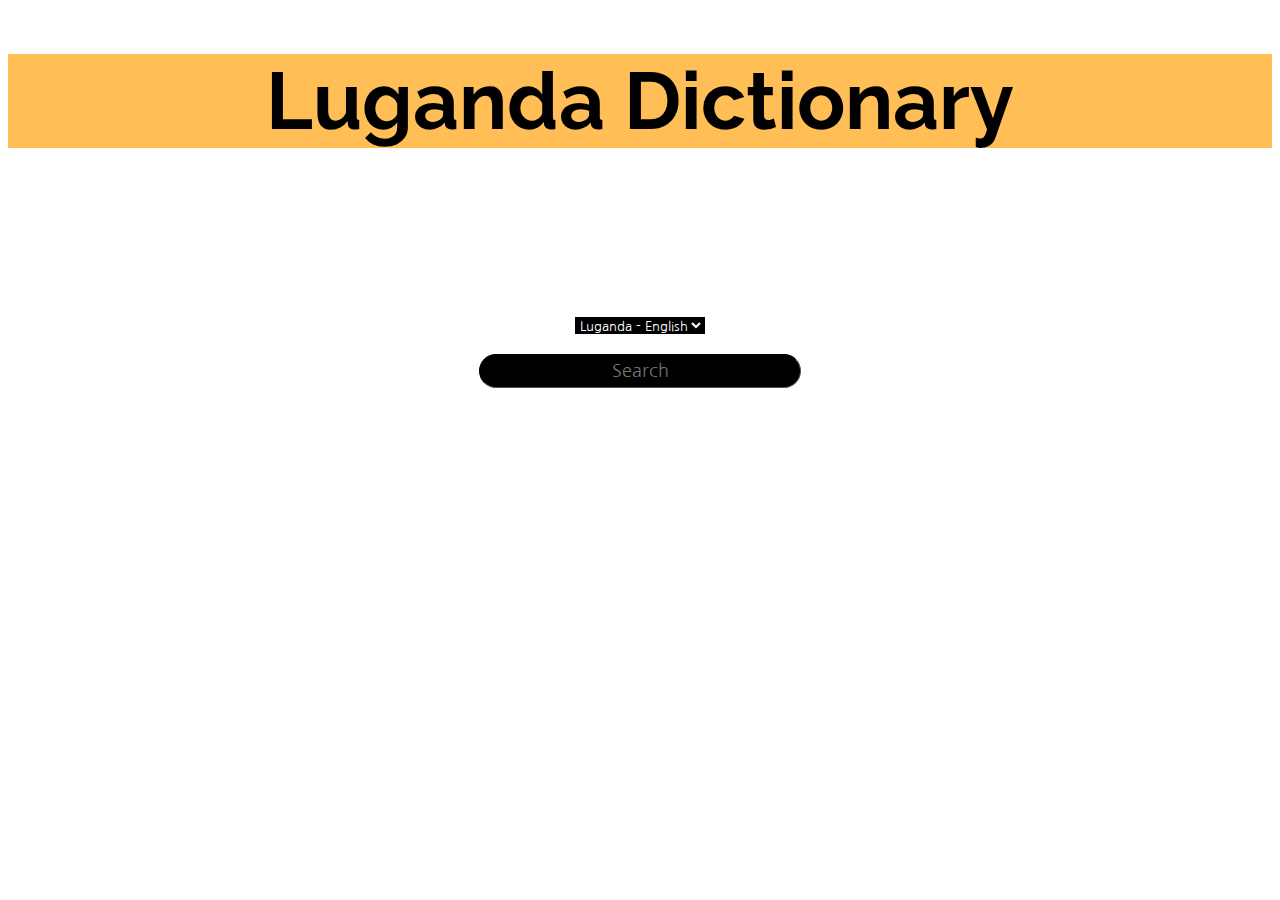
==== Dictionary WebApp/dictionary.html @ 0cf3a1f0 "first" ====
<!DOCTYPE HTML>
<html>
	<head>
		<meta charset="utf-8">
		<title>Mini Dictionary</title>
   		 <meta name="viewport" content="width=device-width, initial-scale=1">
   		 <link rel="stylesheet" type="text/css" media="screen" href="dictionary.css">
   		 <link href="https://fonts.googleapis.com/css?family=Nanum+Gothic" rel="stylesheet">
   		 <link href="https://fonts.googleapis.com/css?family=Libre+Franklin" rel="stylesheet">
   		 <link href="https://fonts.googleapis.com/css?family=Raleway" rel="stylesheet">

	</head>
	<body>
		<div class = "title">
			<h1>Luganda Dictionary</h1>
		</div>

		<div class = "insert_word">
		<select>
			<option>Luganda - English</option>
			<option>English - Luganda</option>
		</select>
		<input type="text" placeholder="Search">
		</div>
	</body>


</html>
---- Dictionary WebApp/dictionary.css ----
body{
/*background-color: #FF8832;*/
}

.title{
	display: block;
	position: sticky;
	text-align: center;
	height: 120%;
	font-family: 'Raleway', sans-serif;
	background-color: #FFBE56;
	margin: 0;
    height: 100%;
}

h1{
	font-size: 80px;
}

input{
	display: block;
	height: 30px;
	position: relative;
	width: 25%;
	border-width: 1px;
	text-align: center;
	margin: 0 auto;
	border-width: 1px;
	border-radius: 25px;
	font-family: 'Nanum Gothic', sans-serif;
	background-color: black;
	border-color: black;
	color: white;

	font-size: 18px;
}

select{
	display: block;
	position: relative;
	top: -20px; 
	text-align: center;
	margin: 0 auto;
	border-width: 1px;
	font-family: 'Nanum Gothic', sans-serif;
	background-color: black;
	border-color: black;
	color: white;

}

.insert_word{
	background-color: 
	margin: 0 auto;
	margin-top: 15%;

}
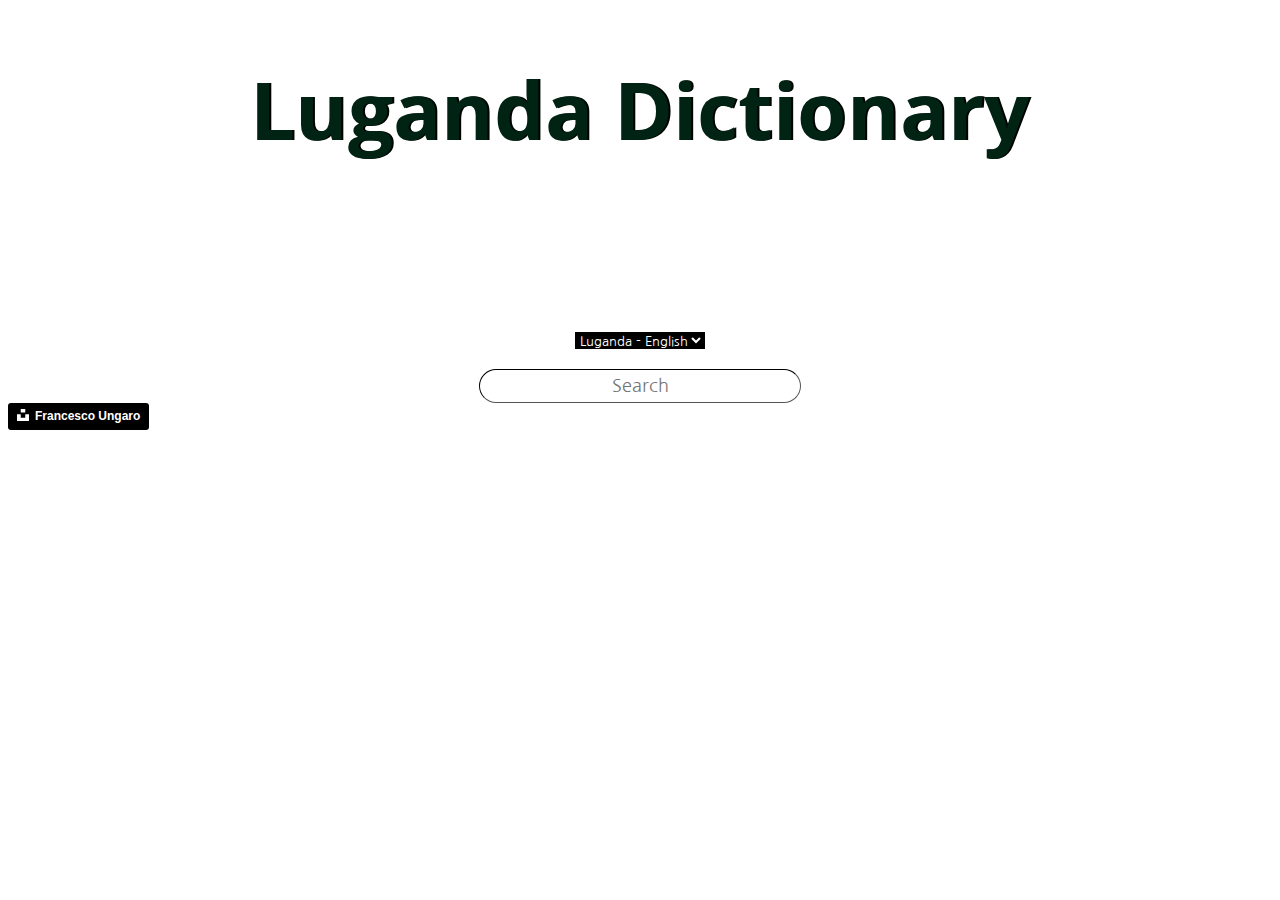
==== commit 4ad4ad97: "added CSS" ====
--- a/Dictionary WebApp/dictionary.html
+++ b/Dictionary WebApp/dictionary.html
@@ -2,12 +2,13 @@
 <html>
 	<head>
 		<meta charset="utf-8">
-		<title>Mini Dictionary</title>
+		<title>Mini Luganda Dictionary</title>
    		 <meta name="viewport" content="width=device-width, initial-scale=1">
    		 <link rel="stylesheet" type="text/css" media="screen" href="dictionary.css">
    		 <link href="https://fonts.googleapis.com/css?family=Nanum+Gothic" rel="stylesheet">
    		 <link href="https://fonts.googleapis.com/css?family=Libre+Franklin" rel="stylesheet">
-   		 <link href="https://fonts.googleapis.com/css?family=Raleway" rel="stylesheet">
+			<link href="https://fonts.googleapis.com/css?family=Raleway" rel="stylesheet">
+			<link href="https://fonts.googleapis.com/css?family=Open+Sans+Condensed:300" rel="stylesheet">
 
 	</head>
 	<body>
@@ -23,6 +24,9 @@
 		<input type="text" placeholder="Search">
 		</div>
 	</body>
+	<footer>
+		<a style="background-color:black;color:white;text-decoration:none;padding:4px 6px;font-family:-apple-system, BlinkMacSystemFont, &quot;San Francisco&quot;, &quot;Helvetica Neue&quot;, Helvetica, Ubuntu, Roboto, Noto, &quot;Segoe UI&quot;, Arial, sans-serif;font-size:12px;font-weight:bold;line-height:1.2;display:inline-block;border-radius:3px" href="https://unsplash.com/@francesco_ungaro?utm_medium=referral&amp;utm_campaign=photographer-credit&amp;utm_content=creditBadge" target="_blank" rel="noopener noreferrer" title="Download free do whatever you want high-resolution photos from Francesco Ungaro"><span style="display:inline-block;padding:2px 3px"><svg xmlns="http://www.w3.org/2000/svg" style="height:12px;width:auto;position:relative;vertical-align:middle;top:-2px;fill:white" viewBox="0 0 32 32"><title>unsplash-logo</title><path d="M10 9V0h12v9H10zm12 5h10v18H0V14h10v9h12v-9z"></path></svg></span><span style="display:inline-block;padding:2px 3px">Francesco Ungaro</span></a>
+	</footer>
 
 
 </html>
--- a/Dictionary WebApp/dictionary.css
+++ b/Dictionary WebApp/dictionary.css
@@ -1,15 +1,19 @@
 
 body{
-/*background-color: #FF8832;*/
+	background-image: url("francesco-ungaro-737224-unsplash.jpg");
+	background-size: 100% 100%;
+    background-attachment: fixed;
 }
 
 .title{
+	color: rgb(1, 35, 20);
+	text-shadow: 2px 0px black;
 	display: block;
 	position: sticky;
 	text-align: center;
 	height: 120%;
-	font-family: 'Raleway', sans-serif;
-	background-color: #FFBE56;
+	/* font-family: 'Raleway', sans-serif; */
+	font-family: 'Open Sans Condensed', sans-serif;
 	margin: 0;
     height: 100%;
 }
@@ -29,9 +33,9 @@
 	border-width: 1px;
 	border-radius: 25px;
 	font-family: 'Nanum Gothic', sans-serif;
-	background-color: black;
+	background-color: white;
 	border-color: black;
-	color: white;
+	color: black;
 
 	font-size: 18px;
 }
@@ -51,7 +55,6 @@
 }
 
 .insert_word{
-	background-color: 
 	margin: 0 auto;
 	margin-top: 15%;
 
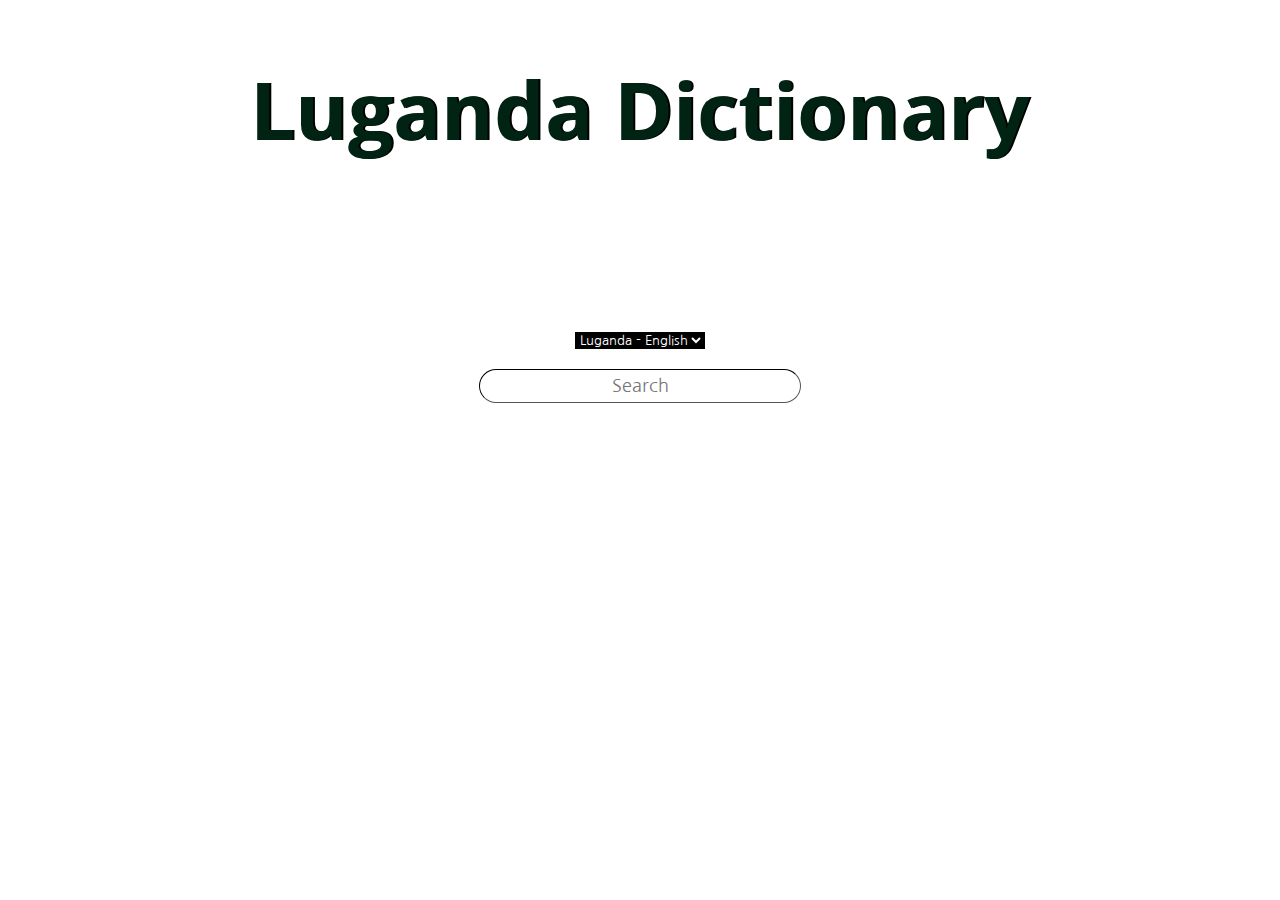
==== commit 8002627d: "added js file" ====
--- a/Dictionary WebApp/dictionary.html
+++ b/Dictionary WebApp/dictionary.html
@@ -7,8 +7,9 @@
    		 <link rel="stylesheet" type="text/css" media="screen" href="dictionary.css">
    		 <link href="https://fonts.googleapis.com/css?family=Nanum+Gothic" rel="stylesheet">
    		 <link href="https://fonts.googleapis.com/css?family=Libre+Franklin" rel="stylesheet">
-			<link href="https://fonts.googleapis.com/css?family=Raleway" rel="stylesheet">
-			<link href="https://fonts.googleapis.com/css?family=Open+Sans+Condensed:300" rel="stylesheet">
+		<link href="https://fonts.googleapis.com/css?family=Raleway" rel="stylesheet">
+		<link href="https://fonts.googleapis.com/css?family=Open+Sans+Condensed:300" rel="stylesheet">
+		<script src="main.js"></script>
 
 	</head>
 	<body>
@@ -21,12 +22,12 @@
 			<option>Luganda - English</option>
 			<option>English - Luganda</option>
 		</select>
-		<input type="text" placeholder="Search">
+		<input id="input_field" type="text" placeholder="Search">
 		</div>
 	</body>
-	<footer>
+	<!-- <footer>
 		<a style="background-color:black;color:white;text-decoration:none;padding:4px 6px;font-family:-apple-system, BlinkMacSystemFont, &quot;San Francisco&quot;, &quot;Helvetica Neue&quot;, Helvetica, Ubuntu, Roboto, Noto, &quot;Segoe UI&quot;, Arial, sans-serif;font-size:12px;font-weight:bold;line-height:1.2;display:inline-block;border-radius:3px" href="https://unsplash.com/@francesco_ungaro?utm_medium=referral&amp;utm_campaign=photographer-credit&amp;utm_content=creditBadge" target="_blank" rel="noopener noreferrer" title="Download free do whatever you want high-resolution photos from Francesco Ungaro"><span style="display:inline-block;padding:2px 3px"><svg xmlns="http://www.w3.org/2000/svg" style="height:12px;width:auto;position:relative;vertical-align:middle;top:-2px;fill:white" viewBox="0 0 32 32"><title>unsplash-logo</title><path d="M10 9V0h12v9H10zm12 5h10v18H0V14h10v9h12v-9z"></path></svg></span><span style="display:inline-block;padding:2px 3px">Francesco Ungaro</span></a>
-	</footer>
+	</footer> -->
 
 
 </html>
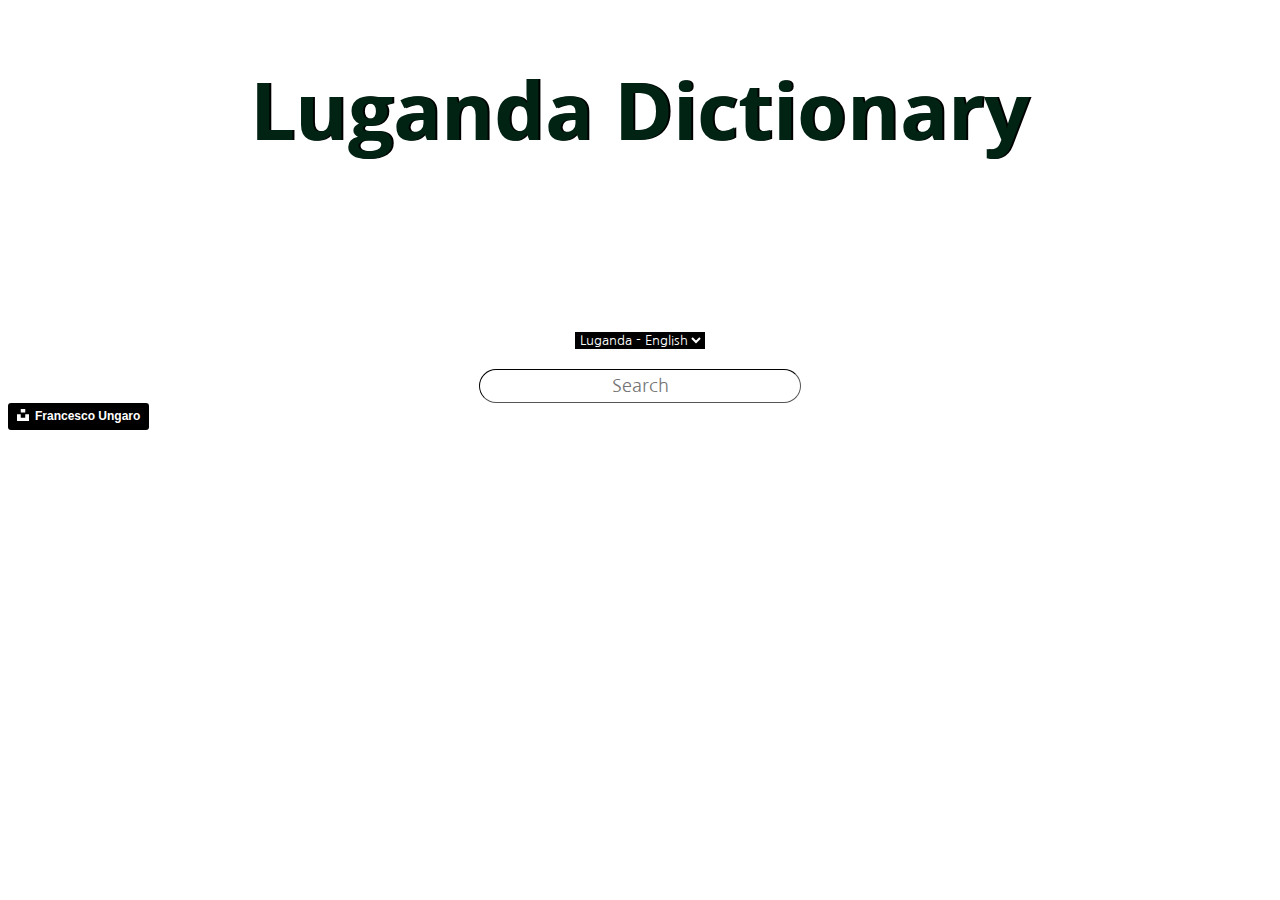
==== commit ae21f697: "Started server side implementation" ====
--- a/Dictionary WebApp/dictionary.html
+++ b/Dictionary WebApp/dictionary.html
@@ -3,31 +3,31 @@
 	<head>
 		<meta charset="utf-8">
 		<title>Mini Luganda Dictionary</title>
-   		 <meta name="viewport" content="width=device-width, initial-scale=1">
-   		 <link rel="stylesheet" type="text/css" media="screen" href="dictionary.css">
-   		 <link href="https://fonts.googleapis.com/css?family=Nanum+Gothic" rel="stylesheet">
-   		 <link href="https://fonts.googleapis.com/css?family=Libre+Franklin" rel="stylesheet">
+   		<meta name="viewport" content="width=device-width, initial-scale=1">
+   		<link rel="stylesheet" type="text/css" media="screen" href="dictionary.css">
+   		<link href="https://fonts.googleapis.com/css?family=Nanum+Gothic" rel="stylesheet">
+   		<link href="https://fonts.googleapis.com/css?family=Libre+Franklin" rel="stylesheet">
 		<link href="https://fonts.googleapis.com/css?family=Raleway" rel="stylesheet">
 		<link href="https://fonts.googleapis.com/css?family=Open+Sans+Condensed:300" rel="stylesheet">
 		<script src="main.js"></script>
-
 	</head>
-	<body>
+	<body onload="init()">
 		<div class = "title">
 			<h1>Luganda Dictionary</h1>
 		</div>
 
 		<div class = "insert_word">
-		<select>
+		<select id = "option">
 			<option>Luganda - English</option>
 			<option>English - Luganda</option>
 		</select>
-		<input id="input_field" type="text" placeholder="Search">
+
+			<input id="input_field" type="text" placeholder="Search">
 		</div>
 	</body>
-	<!-- <footer>
+	<footer>
 		<a style="background-color:black;color:white;text-decoration:none;padding:4px 6px;font-family:-apple-system, BlinkMacSystemFont, &quot;San Francisco&quot;, &quot;Helvetica Neue&quot;, Helvetica, Ubuntu, Roboto, Noto, &quot;Segoe UI&quot;, Arial, sans-serif;font-size:12px;font-weight:bold;line-height:1.2;display:inline-block;border-radius:3px" href="https://unsplash.com/@francesco_ungaro?utm_medium=referral&amp;utm_campaign=photographer-credit&amp;utm_content=creditBadge" target="_blank" rel="noopener noreferrer" title="Download free do whatever you want high-resolution photos from Francesco Ungaro"><span style="display:inline-block;padding:2px 3px"><svg xmlns="http://www.w3.org/2000/svg" style="height:12px;width:auto;position:relative;vertical-align:middle;top:-2px;fill:white" viewBox="0 0 32 32"><title>unsplash-logo</title><path d="M10 9V0h12v9H10zm12 5h10v18H0V14h10v9h12v-9z"></path></svg></span><span style="display:inline-block;padding:2px 3px">Francesco Ungaro</span></a>
-	</footer> -->
+	</footer>
 
 
 </html>
--- a/Dictionary WebApp/dictionary.css
+++ b/Dictionary WebApp/dictionary.css
@@ -59,3 +59,7 @@
 	margin-top: 15%;
 
 }
+
+footer{
+	margin-bottom: 0px; 
+}